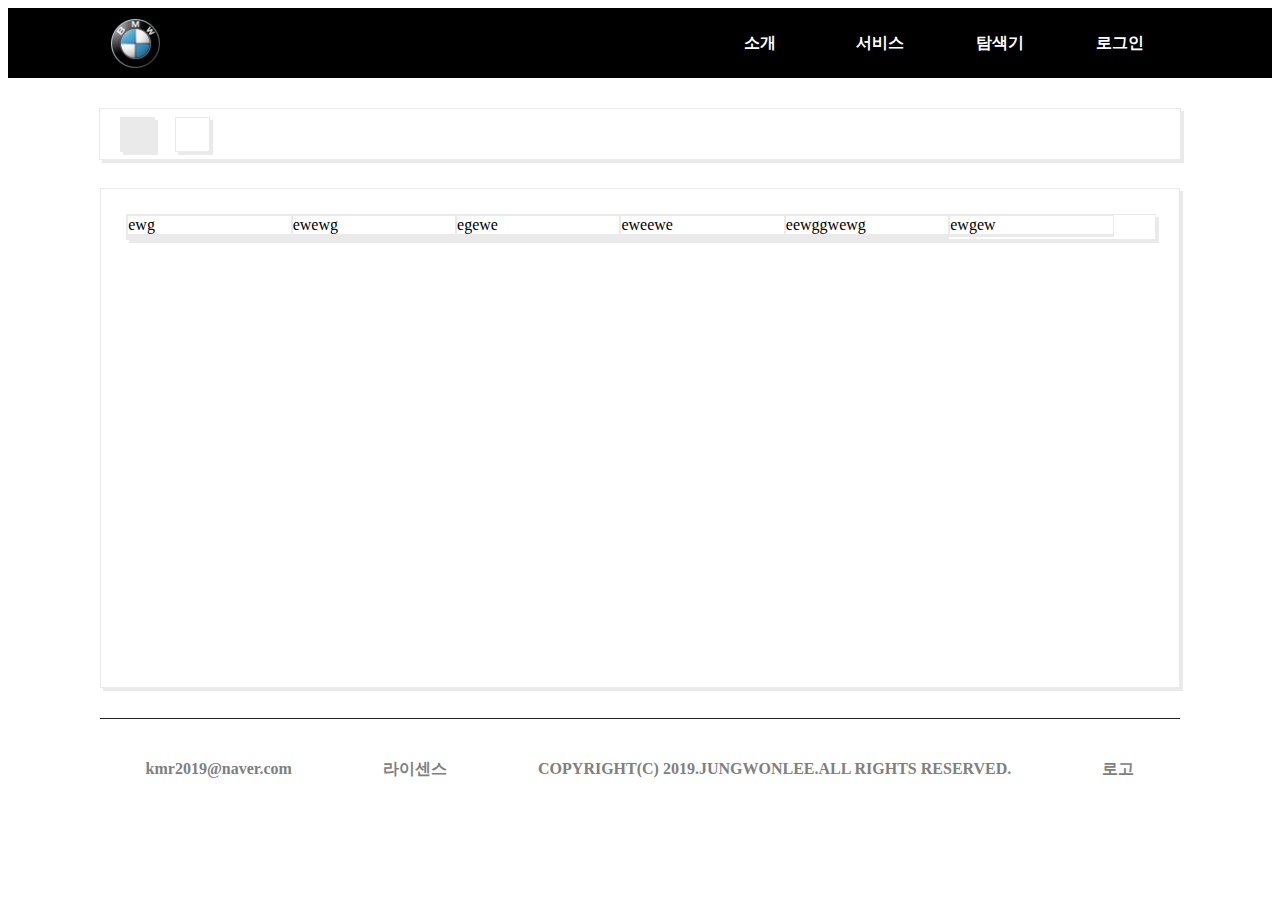
==== githubCloud_main_directory.html @ 73e5e891 "cloud" ====
<!DOCTYPE html>
<html lang="ko">

<head>
  <meta charset="UTF-8">
  <meta name="viewport" content="width=device-width, initial-scale=1.0">
  <meta http-equiv="X-UA-Compatible" content="ie=edge">
  <title>Main-Directory | github-Cloud</title>
  <script src="lit-html.js"></script>
</head>

<body>
  <script src="githubCloud_main_header.js"></script>
  <script src="githubCloud_main_footer.js"></script>
  <script src="githubColud_directory_navi.js"></script>
  <script src="githubColud_directory_contens.js"></script>
  <script src="githubColud_directory_contens_icons.js"></script>
  <script src="githubColud_directory_contens_details..js"></script>
  <main-header></main-header>
  <main-directory-navi></main-directory-navi>
  <main-directory-contents></main-directory-contents>
  <main-footer></main-footer>
</body>

  </html>

  <!--
  1. rel
  2. type
  3. href, src
  4. widrh, height
  5. target
  6. id
  7. name
  8. class
  9. style
  10. title, alt
  11. 기타 attribute

  font-style > font-variant > font-weight > font-size > line-height > font-family
-->
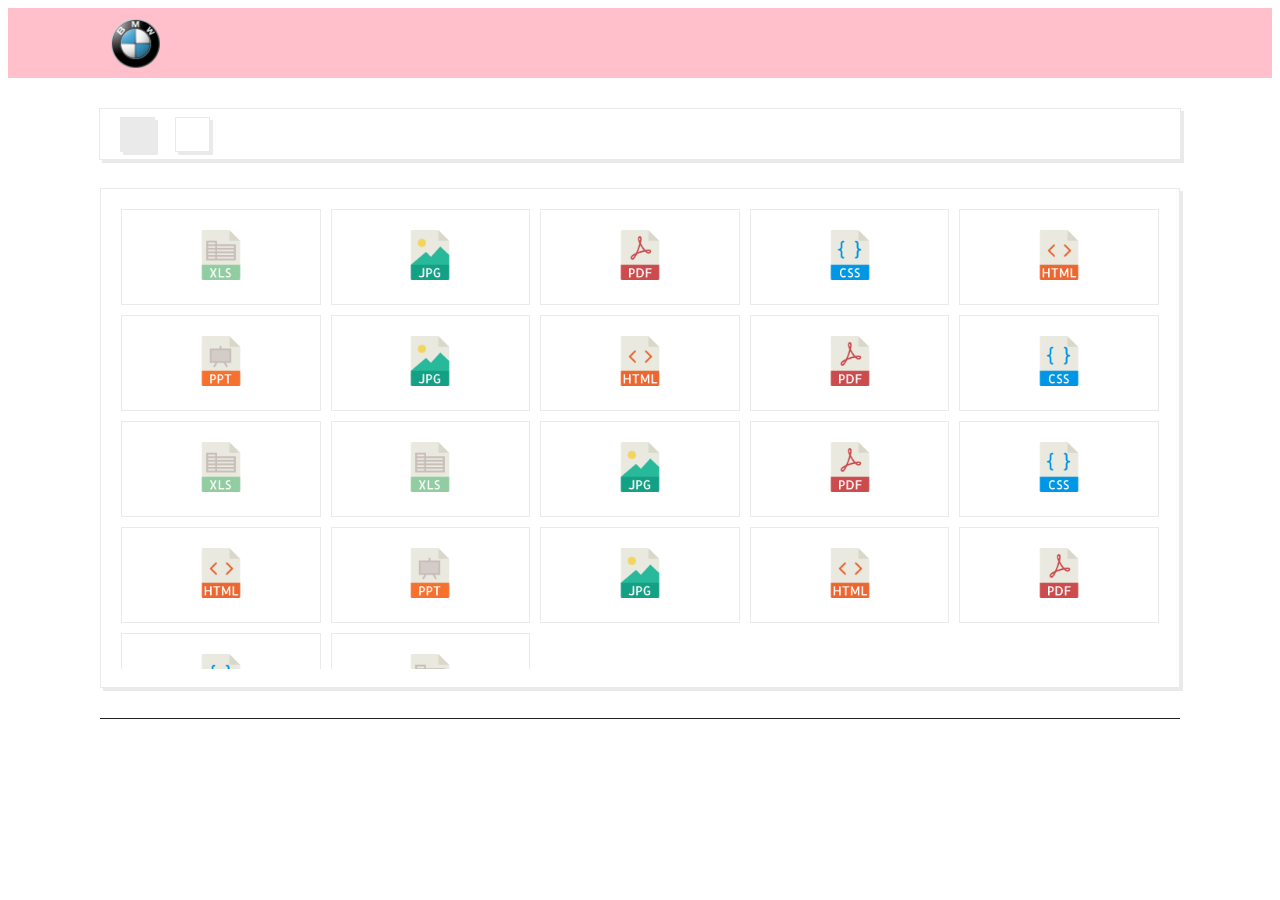
==== commit fd6ade4b: "디렉토리 구현 및 일부 수정중" ====
--- a/githubCloud_main_directory.html
+++ b/githubCloud_main_directory.html
@@ -1,30 +1,28 @@
 <!DOCTYPE html>
 <html lang="ko">
+  <head>
+    <meta charset="UTF-8" />
+    <meta name="viewport" content="width=device-width, initial-scale=1.0" />
+    <meta http-equiv="X-UA-Compatible" content="ie=edge" />
+    <title>Main-Directory | github-Cloud</title>
+    <script src="lit-html.js"></script>
+  </head>
 
-<head>
-  <meta charset="UTF-8">
-  <meta name="viewport" content="width=device-width, initial-scale=1.0">
-  <meta http-equiv="X-UA-Compatible" content="ie=edge">
-  <title>Main-Directory | github-Cloud</title>
-  <script src="lit-html.js"></script>
-</head>
+  <body>
+    <script src="githubCloud_language_change.js"></script>
+    <script src="githubCloud_main_header.js"></script>
+    <script src="githubCloud_main_footer.js"></script>
+    <script src="githubColud_directory_navi.js"></script>
+    <script src="githubColud_directory_contens.js"></script>
+    <script src="gitgubColud_directory.js"></script>
 
-<body>
-  <script src="githubCloud_main_header.js"></script>
-  <script src="githubCloud_main_footer.js"></script>
-  <script src="githubColud_directory_navi.js"></script>
-  <script src="githubColud_directory_contens.js"></script>
-  <script src="githubColud_directory_contens_icons.js"></script>
-  <script src="githubColud_directory_contens_details..js"></script>
-  <main-header></main-header>
-  <main-directory-navi></main-directory-navi>
-  <main-directory-contents></main-directory-contents>
-  <main-footer></main-footer>
-</body>
+    <main-header></main-header>
+    <main-directory></main-directory>
+    <main-footer></main-footer>
+  </body>
+</html>
 
-  </html>
-
-  <!--
+<!--
   1. rel
   2. type
   3. href, src
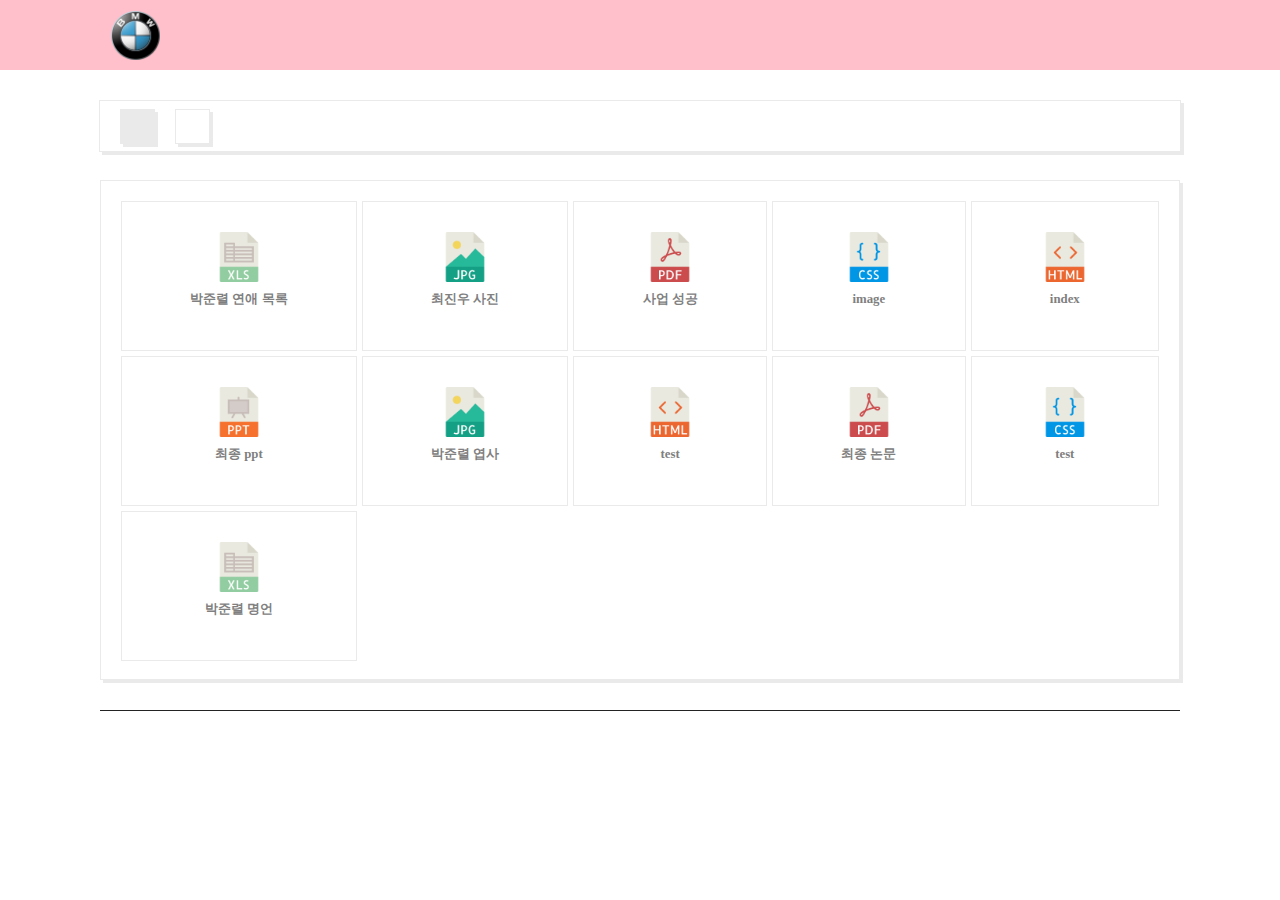
==== commit 5f234d86: "디렉토리 애니메이션 추가" ====
--- a/githubCloud_main_directory.html
+++ b/githubCloud_main_directory.html
@@ -6,6 +6,7 @@
     <meta http-equiv="X-UA-Compatible" content="ie=edge" />
     <title>Main-Directory | github-Cloud</title>
     <script src="lit-html.js"></script>
+    <link rel="stylesheet" href="normalize.css">
   </head>
 
   <body>
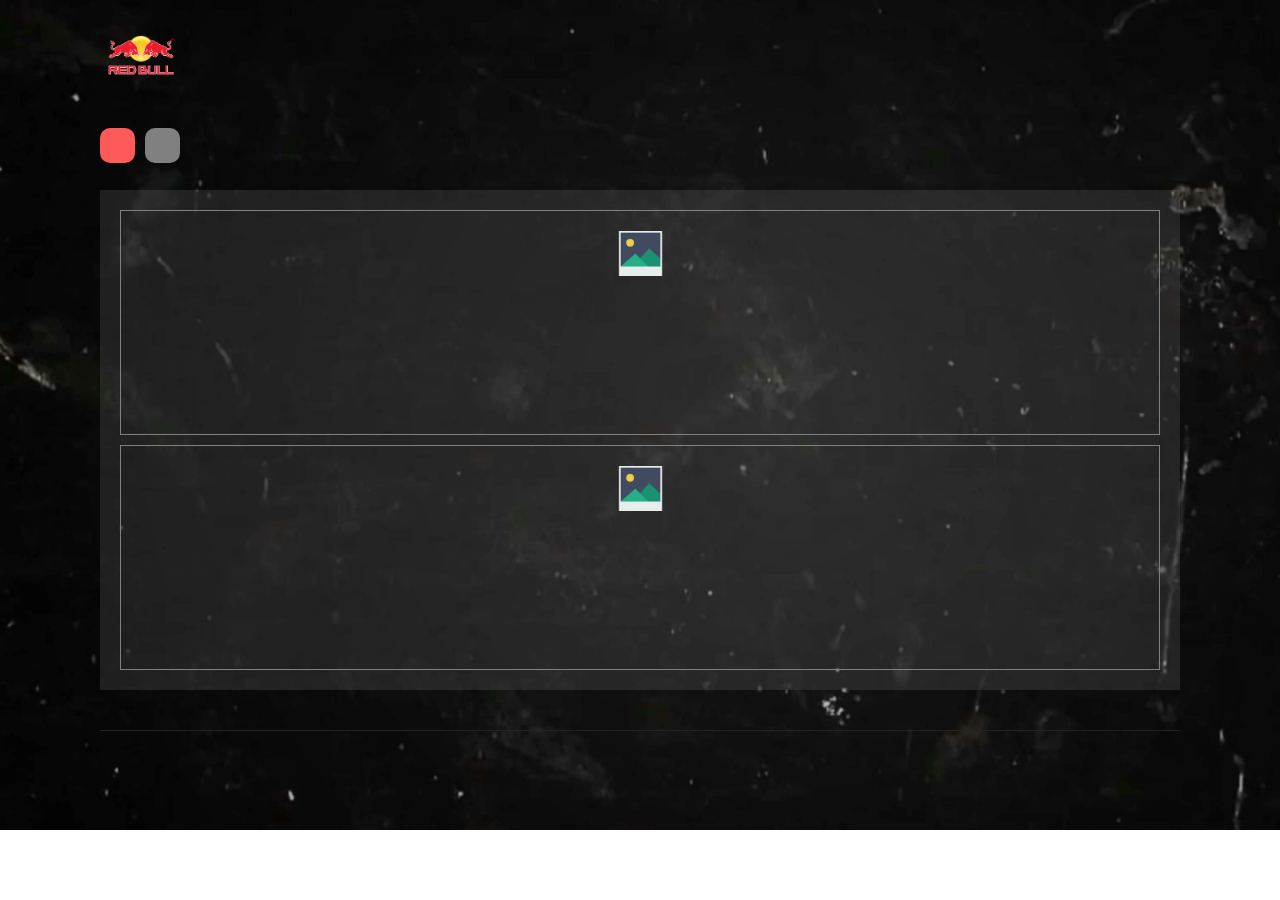
==== commit a33f444d: "custom confirm return 값 적용" ====
--- a/githubCloud_main_directory.html
+++ b/githubCloud_main_directory.html
@@ -10,6 +10,7 @@
   </head>
 
   <body>
+    <script src="event_box.js"></script>
     <script src="githubCloud_language_change.js"></script>
     <script src="githubCloud_main_header.js"></script>
     <script src="githubCloud_main_footer.js"></script>
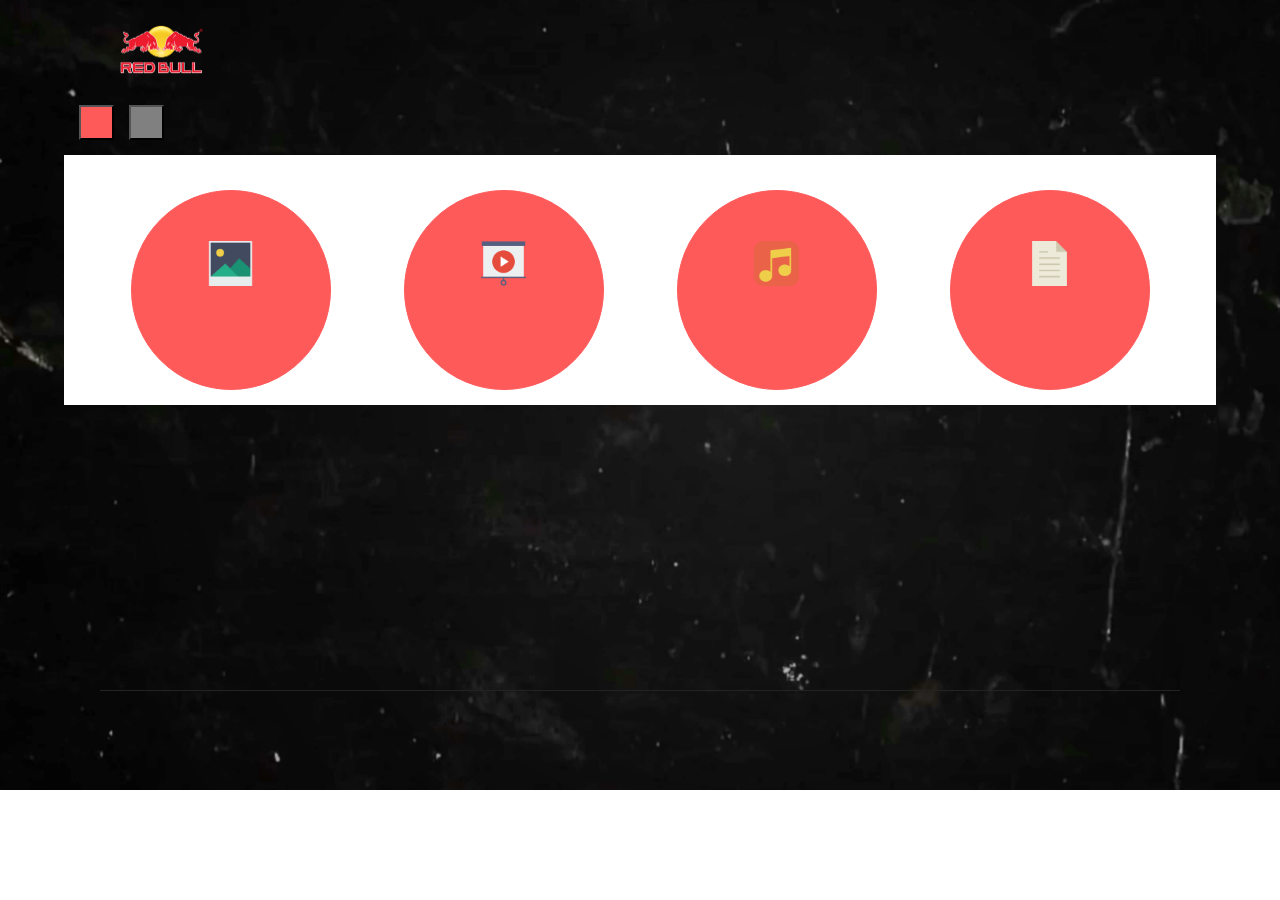
==== commit d145fd9b: "로그인 페이지 세부 컴포넌트 추가 및 디렉토리 뷰 수정중" ====
--- a/githubCloud_main_directory.html
+++ b/githubCloud_main_directory.html
@@ -6,7 +6,7 @@
     <meta http-equiv="X-UA-Compatible" content="ie=edge" />
     <title>Main-Directory | github-Cloud</title>
     <script src="lit-html.js"></script>
-    <link rel="stylesheet" href="normalize.css">
+    <link rel="stylesheet" href="normalize.css" />
   </head>
 
   <body>
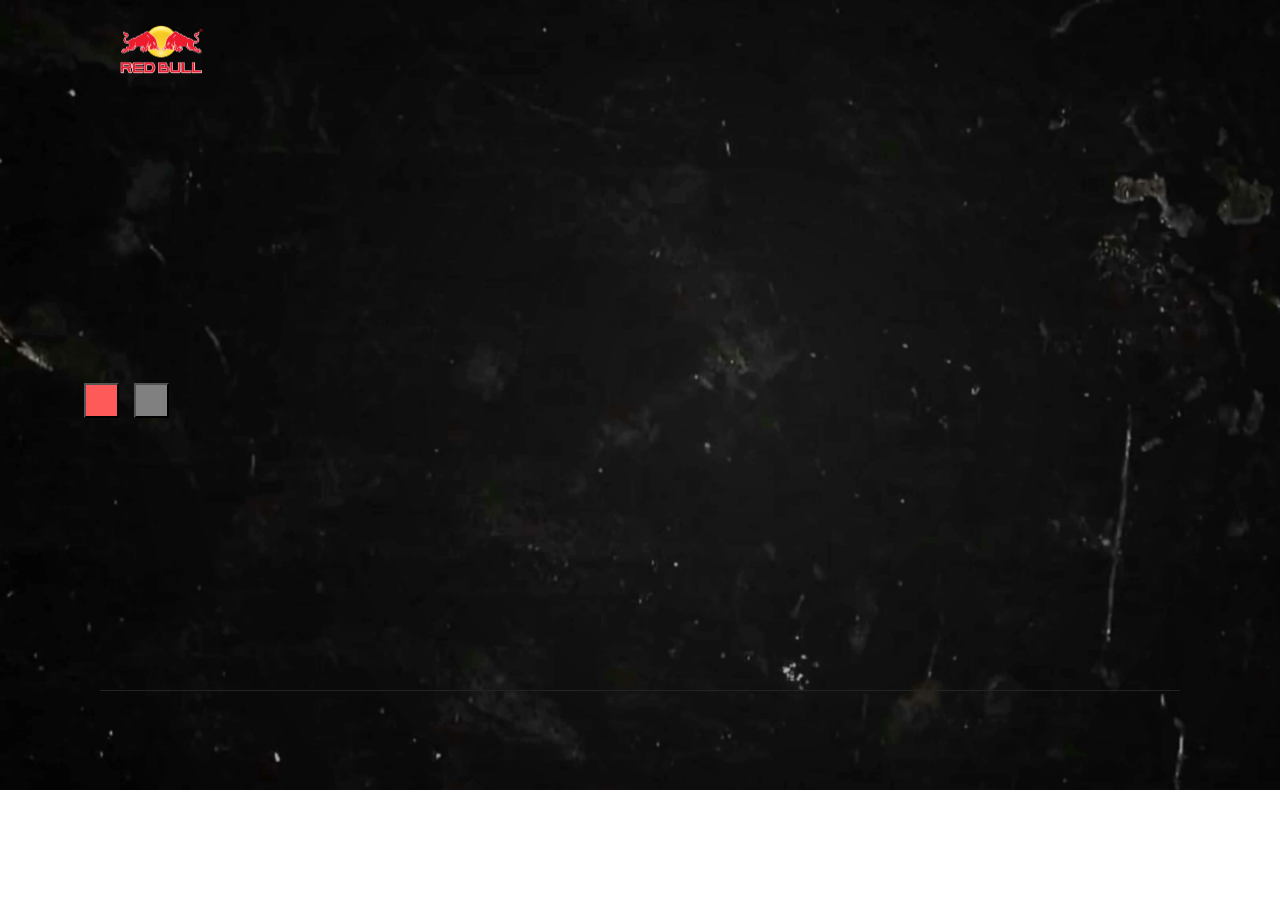
==== commit 129a525c: "수정중" ====
--- a/githubCloud_main_directory.html
+++ b/githubCloud_main_directory.html
@@ -15,6 +15,7 @@
     <script src="githubCloud_main_header.js"></script>
     <script src="githubCloud_main_footer.js"></script>
     <script src="githubColud_directory_navi.js"></script>
+    <script src="githubColud_directory_full_list.js"></script>
     <script src="githubColud_directory_contens.js"></script>
     <script src="gitgubColud_directory.js"></script>
 
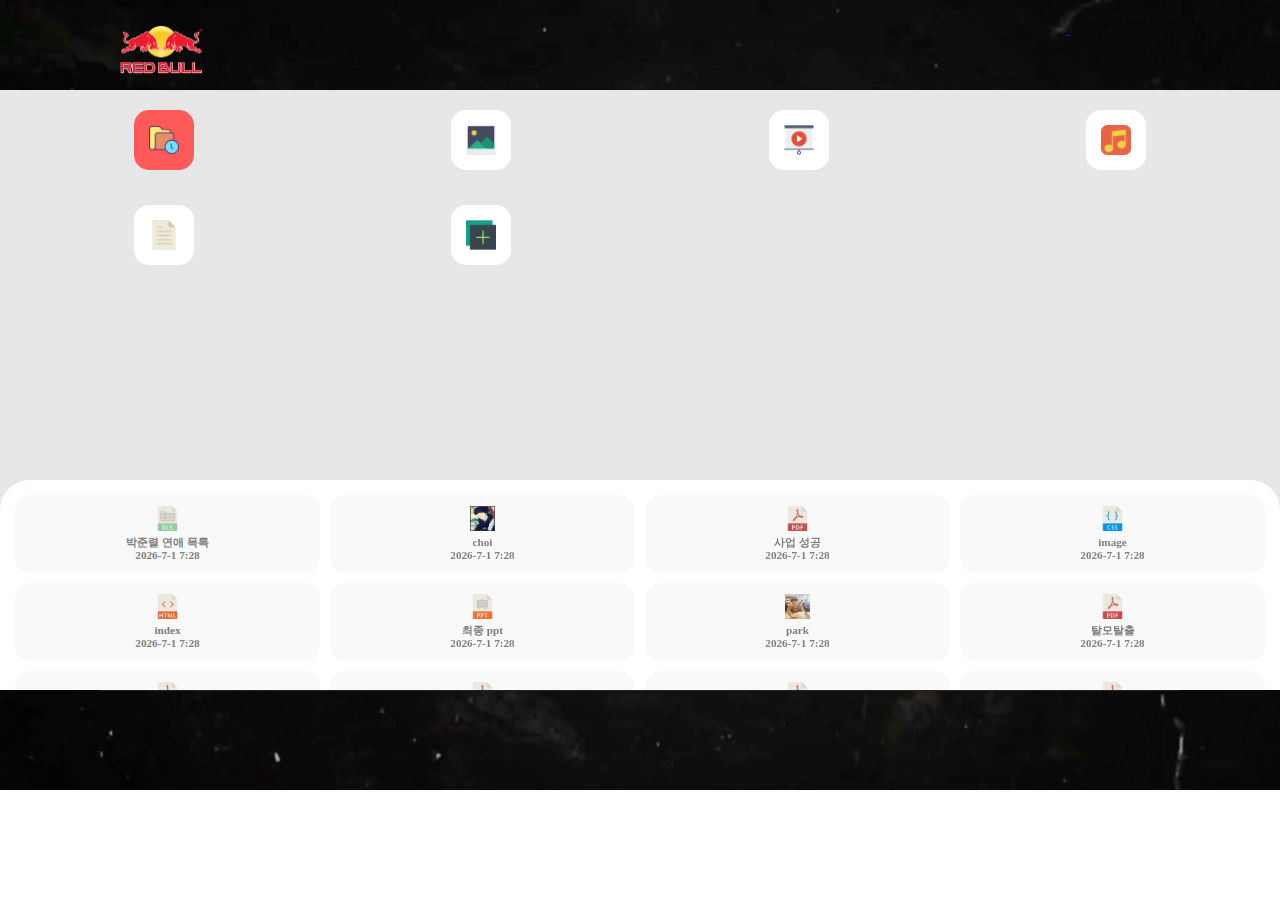
==== commit 22b54f1a: "ul수정" ====
--- a/githubCloud_main_directory.html
+++ b/githubCloud_main_directory.html
@@ -15,7 +15,8 @@
     <script src="githubCloud_main_header.js"></script>
     <script src="githubCloud_main_footer.js"></script>
     <script src="githubColud_directory_navi.js"></script>
-    <script src="githubColud_directory_full_list.js"></script>
+    <script src="githubColud_directory_icons.js"></script>
+    <script src="githubColud_directory_file_view.js"></script>
     <script src="githubColud_directory_contens.js"></script>
     <script src="gitgubColud_directory.js"></script>
 
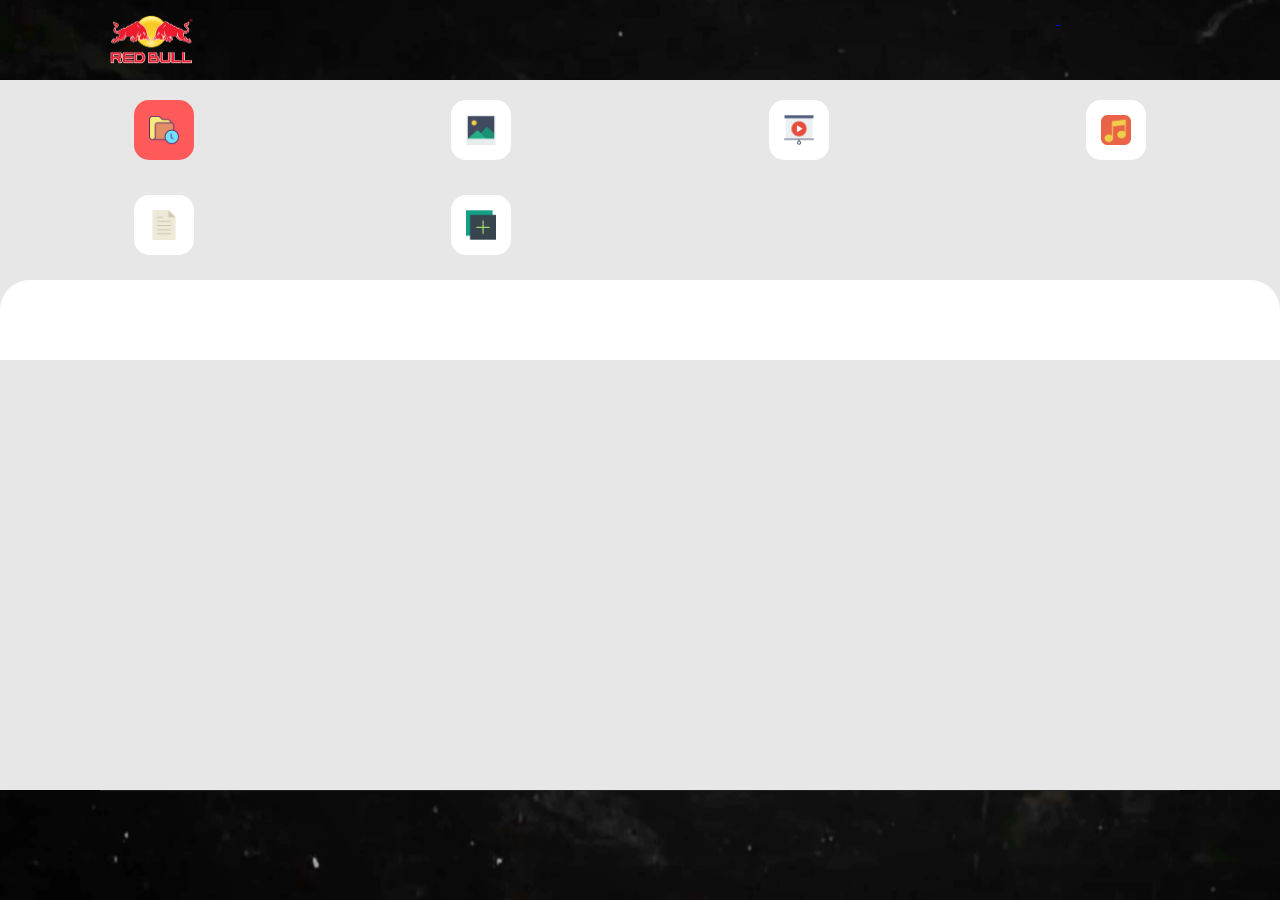
==== commit 7f178320: "디렉토리 뷰 수정중" ====
--- a/githubCloud_main_directory.html
+++ b/githubCloud_main_directory.html
@@ -7,9 +7,18 @@
     <title>Main-Directory | github-Cloud</title>
     <script src="lit-html.js"></script>
     <link rel="stylesheet" href="normalize.css" />
+
+    <style>
+      html,
+      body {
+        width: 100%;
+        height: 100%;
+      }
+    </style>
   </head>
 
   <body>
+    
     <script src="event_box.js"></script>
     <script src="githubCloud_language_change.js"></script>
     <script src="githubCloud_main_header.js"></script>
@@ -19,7 +28,7 @@
     <script src="githubColud_directory_file_view.js"></script>
     <script src="githubColud_directory_contens.js"></script>
     <script src="gitgubColud_directory.js"></script>
-
+   
     <main-header></main-header>
     <main-directory></main-directory>
     <main-footer></main-footer>
